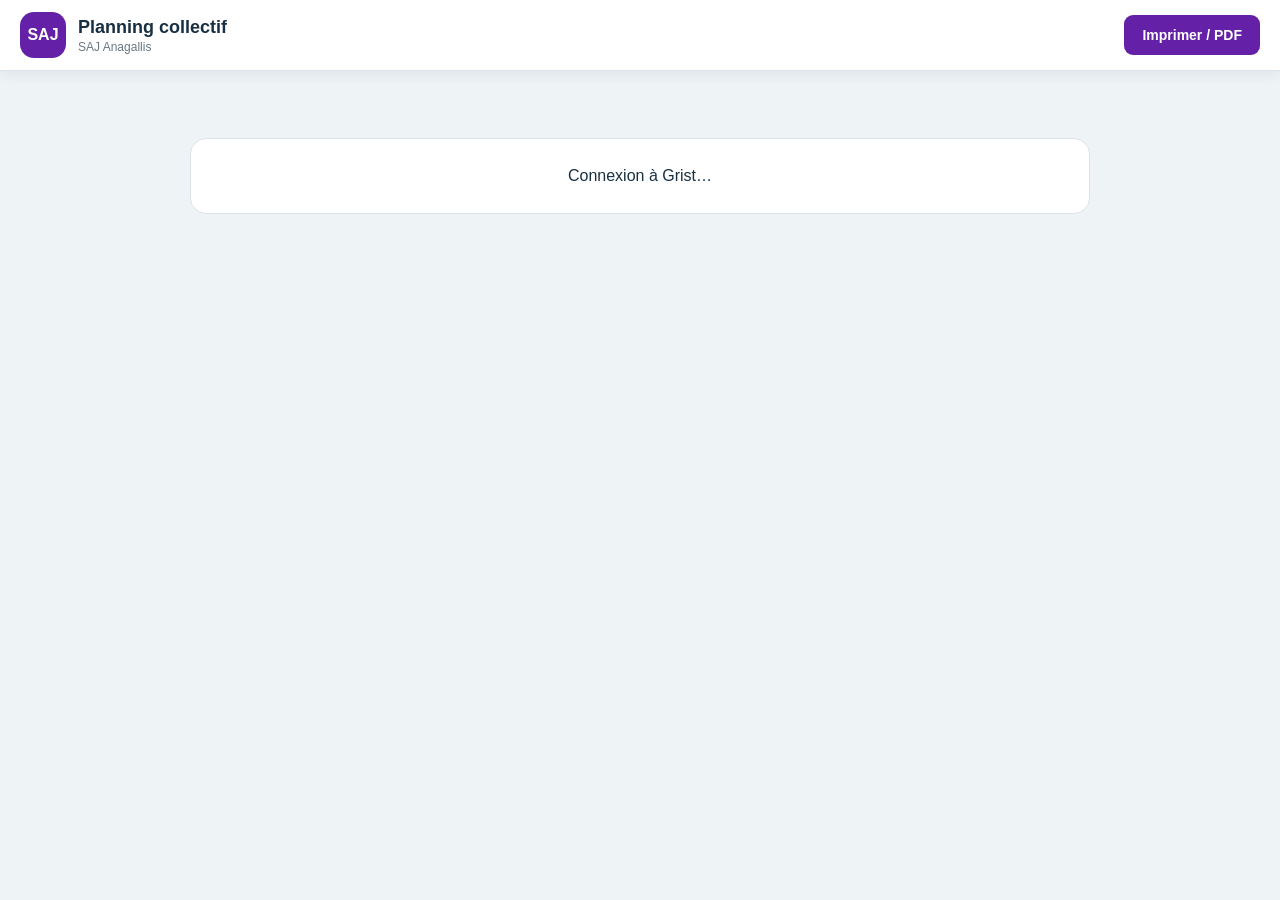
==== hebdo-collectif-affichage-2/index.html @ ee8764b7 "nettoyage vieux dossiers et duplic affichage" ====
<!doctype html>
<html lang="fr">

<head>

  <meta charset="utf-8">

  <meta
    name="viewport"
    content="width=device-width, initial-scale=1"
  >

  <title>
    Planning collectif - SAJ Anagallis
  </title>

  <link
    rel="stylesheet"
    href="style.css"
  >

  <script
    src="https://docs.getgrist.com/grist-plugin-api.js"
  ></script>

</head>


<body>


  <!-- =====================================================
       BARRE SUPÉRIEURE
       ===================================================== -->

  <header class="toolbar no-print">

    <div class="brand">

      <div class="brand-mark">
        SAJ
      </div>


      <div>

        <h1>
          Planning collectif
        </h1>

        <p>
          SAJ Anagallis
        </p>

      </div>

    </div>


    <button
      id="printBtn"
      type="button"
    >
      Imprimer / PDF
    </button>

  </header>



  <!-- =====================================================
       APPLICATION
       ===================================================== -->

  <main id="app">


    <section
      id="status"
      class="status"
    >

      Connexion à Grist…

    </section>



    <!-- ===================================================
         LES 5 PAGES SONT CRÉÉES ICI
         =================================================== -->

    <section
      id="pages"
      class="pages hidden"
    ></section>


  </main>



  <!-- =====================================================
       ERREURS
       ===================================================== -->

  <dialog id="errorDialog">

    <h3>
      Impossible de charger le planning
    </h3>

    <pre id="errorText"></pre>

    <button
      type="button"
      onclick="this.closest('dialog').close()"
    >
      Fermer
    </button>

  </dialog>



  <script src="script.js"></script>


</body>

</html>
---- hebdo-collectif-affichage-2/style.css ----
/* ==========================================================
   VARIABLES
   ========================================================== */

:root {

  --ink: #183042;

  --muted: #687883;

  --line: #dbe5ea;

  --paper: #ffffff;

  --background: #eef3f6;

  --purple: #6421a8;

  --purple-dark: #50178c;

  --purple-soft: #f2eafb;

}


/* ==========================================================
   RESET
   ========================================================== */

* {
  box-sizing: border-box;
}


html,
body {

  margin: 0;

  padding: 0;

  min-height: 100%;

  font-family:
    Inter,
    Segoe UI,
    Arial,
    sans-serif;

  color:
    var(--ink);

  background:
    var(--background);

}


.hidden {
  display: none !important;
}


/* ==========================================================
   BARRE SUPÉRIEURE
   ========================================================== */

.toolbar {

  position: sticky;

  top: 0;

  z-index: 100;

  display: flex;

  justify-content:
    space-between;

  align-items: center;

  gap: 20px;

  padding:
    12px
    20px;

  background: white;

  border-bottom:
    1px solid
    var(--line);

  box-shadow:
    0 3px 12px
    rgba(23,48,66,.08);

}


/* ==========================================================
   IDENTITÉ
   ========================================================== */

.brand {

  display: flex;

  align-items: center;

  gap: 12px;

}


.brand-mark {

  width: 46px;

  height: 46px;

  display: grid;

  place-items: center;

  border-radius: 14px;

  background:
    var(--purple);

  color: white;

  font-weight: 900;

}


.brand h1 {

  margin: 0;

  font-size: 18px;

}


.brand p {

  margin:
    2px
    0
    0;

  color:
    var(--muted);

  font-size: 12px;

}


/* ==========================================================
   BOUTON IMPRESSION
   ========================================================== */

#printBtn {

  min-height: 40px;

  padding:
    0
    18px;

  border: none;

  border-radius: 9px;

  background:
    var(--purple);

  color: white;

  font-size: 14px;

  font-weight: 800;

  cursor: pointer;

}


#printBtn:hover {

  background:
    var(--purple-dark);

}


/* ==========================================================
   APPLICATION
   ========================================================== */

#app {

  padding: 22px;

}


/* ==========================================================
   CHARGEMENT
   ========================================================== */

.status {

  max-width: 900px;

  margin:
    45px
    auto;

  padding: 28px;

  text-align: center;

  background: white;

  border:
    1px solid
    var(--line);

  border-radius: 16px;

}


.status.error {

  color: #a43434;

}


/* ==========================================================
   CONTENEUR DES JOURS
   ========================================================== */

.pages {

  display: flex;

  flex-direction: column;

  align-items: center;

  gap: 30px;

}


/* ==========================================================
   PAGE D'UN JOUR
   ========================================================== */

.day-page {

  width:
    min(
      100%,
      1080px
    );

  min-height: 1450px;

  display: flex;

  flex-direction: column;

  overflow: hidden;

  background:
    white;

  border-radius: 18px;

  box-shadow:
    0 8px 30px
    rgba(23,48,66,.12);

}


/* ==========================================================
   TITRE JOUR
   ========================================================== */

.day-title {

  min-height: 78px;

  flex:
    0
    0
    auto;

  display: flex;

  align-items: center;

  justify-content: center;

  padding:
    14px
    20px;

  background:
    var(--day-color);

  color: white;

  font-size: 34px;

  font-weight: 900;

  text-transform:
    uppercase;

  letter-spacing:
    .08em;

}


/* ==========================================================
   CONTENU JOUR
   ========================================================== */

.day-body {

  flex: 1;

  display: flex;

  flex-direction: column;

  min-height: 0;

  background:
    var(--day-background);

}


/* ==========================================================
   PÉRIODE
   ========================================================== */

.period {

  padding:
    24px
    30px;

}


/* ==========================================================
   MATIN
   ========================================================== */

.period-morning {

  flex:
    0
    0
    auto;

}


/* ==========================================================
   APRÈS-MIDI
   ========================================================== */

.period-afternoon {

  flex:
    1
    1
    auto;

}


/* ==========================================================
   TITRE PÉRIODE
   ========================================================== */

.period-title {

  margin-bottom: 16px;

  font-size: 21px;

  font-weight: 900;

  text-transform:
    uppercase;

  letter-spacing:
    .08em;

}


/* ==========================================================
   LISTE ACTIVITÉS
   ========================================================== */

.activities-list {

  display: grid;

  grid-template-columns:
    repeat(
      2,
      minmax(0, 1fr)
    );

  gap: 20px;

  align-items: start;

}


.activities-list .activity-card {

  grid-column:
    1 / -1;

}


.activities-list .activity-card--half {

  grid-column:
    span 1;

}


/* ==========================================================
   CARTE ACTIVITÉ
   ========================================================== */

.activity-card {

  position: relative;

  width: 100%;

  padding:
    20px;

  background:
    rgba(255,255,255,.95);

  border:
    3px solid
    var(--card-color);

  border-left:
    7px solid
    var(--card-color);

  border-radius: 12px;

  break-inside: avoid;

  page-break-inside: avoid;

}


/* ==========================================================
   EN-TÊTE ACTIVITÉ
   ========================================================== */

.activity-header {

  position: relative;

  min-height: 110px;

  padding-right: 135px;

}

/* ==========================================================
   PROFESSIONNELS + REMARQUES SOUS L’HORAIRE
   Optimisation V15 conservée sur la base CSS personnalisée
   ========================================================== */

.activity-header
.activity-meta,
.activity-header
.activity-remarks {

  margin-top: 6px;

  line-height: 1.25;

}


.activity-header
.activity-time
+
.activity-meta,
.activity-header
.activity-time
+
.activity-remarks {

  margin-top: 7px;

}



/* ==========================================================
   TITRE ACTIVITÉ
   ========================================================== */

.activity-title {

  margin:
    0
    0
    10px;

  font-size: 29px;

  line-height: 1.08;

  color:
    #252542;

  font-variant-caps: small-caps;

}


/* ==========================================================
   HORAIRE
   ========================================================== */

.activity-time {

  display:
    inline-flex;

  align-items: center;

  padding:
    6px
    12px;

  border-radius:
    999px;

  background:
    var(--purple-soft);

  color:
    var(--purple);

  font-size: 19px;

  font-weight: 900;

}


/* ==========================================================
   PICTOGRAMME ACTIVITÉ
   ========================================================== */

.activity-logo {

  position: absolute;

  top: 0;

  right: 0;

  width: 150px;

  height: 150px;

  object-fit: contain;

  object-position: center;

  border-radius: 10px;

  background: white;

}


/* ==========================================================
   ANIMATEURS
   ========================================================== */

.activity-meta {

  margin-top: 15px;

  font-size: 18px;

  font-variant-caps: small-caps;

  line-height: 1.4;

  color:
    #4e626e;

}


.activity-meta strong {

  color:
    var(--ink);

}


/* ==========================================================
   REMARQUES PLANNING
   ========================================================== */

.activity-remarks {

  margin-top: 15px;

  font-size: 18px;
  
  font-variant-caps: small-caps;

  line-height: 1.4;

  color:
    #4e626e;

}


/* ==========================================================
   TITRE PARTICIPANTS
   ========================================================== */

.participants-title {

  margin-top: 20px;

  margin-bottom: 14px;

  padding-top: 12px;

  border-top:
    2px solid
    #e3e8eb;

  color:
    #354c5b;

  font-size: 18px;

  font-weight: 700;

  text-transform:
    uppercase;

  letter-spacing:
    .05em;

}


/* ==========================================================
   GRILLE PARTICIPANTS DYNAMIQUE
   ========================================================== */

.participants-grid {

  width: 100%;

  display: grid;
  font-variant-caps: small-caps;

  /*
   * IMPORTANT
   *
   * AUCUN NOMBRE DE COLONNES FIXE.
   *
   * Le navigateur choisit automatiquement
   * le nombre de colonnes selon :
   *
   * - largeur disponible
   * - taille minimale d'une personne
   * - largeur de la page
   */

  grid-template-columns:
    repeat(
      auto-fill,
      125px
    );


  gap:
    18px
    12px;

  align-items: start;

  justify-content: start;

  justify-items: start;

}


/* ==========================================================
   PARTICIPANT
   ========================================================== */

.participant {

  width: 100%;

  min-width: 0;

  display: flex;

  flex-direction: column;

  align-items: flex-start;

  justify-content: flex-start;

  text-align: left;

}


/* ==========================================================
   PHOTO PARTICIPANT
   110 × 110 PX
   ========================================================== */

.participant-photo {

  width: 110px;

  height: 110px;

  min-width: 110px;

  min-height: 110px;

  max-width: 110px;

  max-height: 110px;

  display: grid;

  place-items: center;

  overflow: hidden;

  border-radius: 5px;

  background:
    #edf3f5;

  border:
    3px solid
    white;

  box-shadow:
    0 0 0 2px
    #b7c5cc;

  color:
    var(--purple);

  font-size: 24px;

  font-weight: 900;

}


/* ==========================================================
   IMAGE PARTICIPANT
   ========================================================== */

.participant-photo img {

  display: block;

  border-radius: 5px;

  width: 110px;

  height: 110px;

  min-width: 110px;

  min-height: 110px;

  max-width: 110px;

  max-height: 110px;

  object-fit: cover;

  object-position:
    center center;

}


/* ==========================================================
   NOM PARTICIPANT
   ========================================================== */

.participant-name {

  width: 100%;

  margin-top: 8px;

  padding:
    0
    3px;

  overflow: hidden;

  text-overflow:
    ellipsis;

  white-space:
    nowrap;

  color:
    var(--ink);

  font-size: 15px;

  font-weight: 600;

}


/* ==========================================================
   BANDEAU REPAS
   ========================================================== */

.meal-banner {

  flex:
    0
    0
    48px;

  width: 100%;

  display: flex;

  align-items: center;

  justify-content: center;

  background:
    var(--purple);

  color: white;

  font-size: 20px;

  font-weight: 900;

  font-variant-caps: small-caps;

  letter-spacing:
    .04em;

}


/* ==========================================================
   CASE VIDE
   ========================================================== */

.empty-slot {

  min-height: 90px;

  display: flex;

  align-items: center;

  justify-content: center;

  padding: 20px;

  border:
    1px dashed
    #bdcbd1;

  border-radius: 10px;

  background:
    rgba(255,255,255,.45);

  color:
    #899aa3;

  font-size: 15px;

  text-align: center;

}


/* ==========================================================
   PIED PAGE
   ========================================================== */

.page-footer {

  flex:
    0
    0
    auto;

  padding:
    10px
    20px;

  border-top:
    1px solid
    var(--line);

  background: white;

  color:
    #8b999f;

  text-align: center;

  font-size: 9px;

}


/* ==========================================================
   DIALOGUE
   ========================================================== */

dialog {

  border: 0;

  border-radius: 14px;

  max-width: 620px;

  box-shadow:
    0 20px 60px
    rgba(0,0,0,.20);

}


dialog pre {

  white-space:
    pre-wrap;

  background:
    #f5f7f8;

  padding: 12px;

  border-radius: 8px;

}


/* ==========================================================
   ÉCRAN MOYEN
   ========================================================== */

@media screen and (max-width: 900px) {

  .activity-title {
    font-size: 24px;
  }


  .activity-logo {

    width: 90px;

    height: 90px;

  }


  .activity-header {

    min-height: 90px;

    padding-right: 105px;

  }


  .activities-list {

    grid-template-columns:
      1fr;

  }


  .activities-list .activity-card,
  .activities-list .activity-card--half {

    grid-column:
      1;

  }


  .participants-grid {

    grid-template-columns:
      repeat(
        auto-fill,
        115px
      );

    justify-content:
      start;

    justify-items:
      start;

  }


  .participant-photo,
  .participant-photo img {

    width: 100px;

    height: 100px;

    min-width: 100px;

    min-height: 100px;

    max-width: 100px;

    max-height: 100px;

  }

}


/* ==========================================================
   ÉCRAN PETIT
   ========================================================== */

@media screen and (max-width: 600px) {

  #app {

    padding: 8px;

  }


  .period {

    padding:
      18px
      14px;

  }


  .participants-grid {

    grid-template-columns:
      repeat(
        auto-fill,
        105px
      );

    justify-content:
      start;

    justify-items:
      start;

  }


  .participant-photo,
  .participant-photo img {

    width: 95px;

    height: 95px;

    min-width: 95px;

    min-height: 95px;

    max-width: 95px;

    max-height: 95px;

  }

}


/* ==========================================================
   IMPRESSION
   UNE DEMI-JOURNÉE PAR PAGE A3
   ========================================================== */

@page {

  size:
    A3 portrait;

  margin: 5mm;

}

@media print {


  html,
  body {

    margin: 0;

    padding: 0;

    background: white;

    -webkit-print-color-adjust:
      exact !important;

    print-color-adjust:
      exact !important;

  }


  .no-print,
  .status {

    display:
      none !important;

  }


  #app {

    padding: 0;

  }


  .pages {

    display:
      block !important;

  }


  /*
   * Une demi-journée = une page A3.
   * La taille des éléments s'adapte au nombre d'activités
   * afin de conserver toute la demi-journée sur la feuille.
   */
  .day-page {

    display:
      contents;

    width: auto;

    min-height: 0;

    margin: 0;

    padding: 0;

    background: transparent;

    border-radius: 0;

    box-shadow: none;

    overflow: visible;

  }


  .day-title,
  .meal-banner,
  .page-footer {

    display:
      none !important;

  }


  .day-body {

    display:
      contents;

  }


  /* ========================================================
     PAGE A3 = UNE DEMI-JOURNÉE
     ======================================================== */

  .period {

    /*
     * Facteur réel de redimensionnement à l'impression.
     * Contrairement à transform: scale(), il modifie réellement
     * la taille des éléments et donc la pagination Firefox.
     */
    --print-fit-factor:
      1;

    /*
     * Taille standard d'impression.
     * Les variantes plus denses sont définies plus bas.
     */
    --print-photo:
      96px;

    --print-person-width:
      108px;

    --print-logo:
      96px;

    --print-header:
      96px;

    --print-title:
      24px;

    --print-time:
      16px;

    --print-meta:
      15px;

    --print-people-title:
      15px;

    --print-name:
      13px;

    --print-card-padding:
      14px;

    --print-card-gap:
      12px;

    --print-people-gap-x:
      10px;

    --print-people-gap-y:
      12px;


    box-sizing:
      border-box;

    width:
      100%;

    height:
      calc(420mm - 10mm);

    min-height:
      calc(420mm - 10mm);

    max-height:
      calc(420mm - 10mm);

    overflow:
      hidden;

    margin: 0;

    padding:
      18px
      22px;

    background:
      white;

    break-after:
      page;

    page-break-after:
      always;

    break-inside:
      avoid;

    page-break-inside:
      avoid;

  }


  /*
   * 5 activités ou plus :
   * réduction modérée pour garder de grandes photos.
   */
  .period:has(
    .activities-list
    >
    .activity-card:nth-child(5)
  ) {

    --print-photo:
      84px;

    --print-person-width:
      96px;

    --print-logo:
      126px;

    --print-header:
      84px;

    --print-title:
      21px;

    --print-time:
      14px;

    --print-meta:
      13px;

    --print-people-title:
      13px;

    --print-name:
      11.5px;

    --print-card-padding:
      11px;

    --print-card-gap:
      9px;

    --print-people-gap-x:
      8px;

    --print-people-gap-y:
      9px;

  }


  /*
   * 7 activités ou plus :
   * mode compact.
   */
  .period:has(
    .activities-list
    >
    .activity-card:nth-child(7)
  ) {

    --print-photo:
      64px;

    --print-person-width:
      75px;

    --print-logo:
      96px;

    --print-header:
      64px;

    --print-title:
      17.5px;

    --print-time:
      11.5px;

    --print-meta:
      10.5px;

    --print-people-title:
      10.5px;

    --print-name:
      9px;

    --print-card-padding:
      7px;

    --print-card-gap:
      5px;

    --print-people-gap-x:
      5px;

    --print-people-gap-y:
      5px;

  }


  /*
   * 9 activités ou plus :
   * mode très dense pour éviter qu'une demi-journée
   * déborde de la page A3.
   */
  .period:has(
    .activities-list
    >
    .activity-card:nth-child(9)
  ) {

    --print-photo:
      56px;

    --print-person-width:
      66px;

    --print-logo:
      84px;

    --print-header:
      56px;

    --print-title:
      16px;

    --print-time:
      10.5px;

    --print-meta:
      9.5px;

    --print-people-title:
      9.5px;

    --print-name:
      8.5px;

    --print-card-padding:
      6px;

    --print-card-gap:
      4px;

    --print-people-gap-x:
      4px;

    --print-people-gap-y:
      4px;

  }


  .period::before {

    content:
      attr(data-day);

    display:
      block;

    margin:
      -18px
      -22px
      12px;

    padding:
      12px
      16px;

    background:
      var(--day-color);

    color:
      white;

    text-align:
      center;

    text-transform:
      uppercase;

    letter-spacing:
      .08em;

    font-size:
      19px;

    font-weight:
      900;

  }


  .day-page:last-child
  .period:last-of-type {

    break-after:
      auto;

    page-break-after:
      auto;

  }


  .period-title {

    margin-bottom:
      calc(10px * var(--print-fit-factor));

    font-size:
      calc(18px * var(--print-fit-factor));

    line-height:
      1.05;

  }


  .activities-list {

    display:
      grid;

    grid-template-columns:
      repeat(
        2,
        minmax(0, 1fr)
      );

    gap:
      calc(var(--print-card-gap) * var(--print-fit-factor));

    align-items:
      start;

  }


  .activities-list
  .activity-card {

    grid-column:
      1 / -1;

  }


  .activities-list
  .activity-card--half {

    grid-column:
      span 1;

  }


  /* ========================================================
     TUILES D'ACTIVITÉ
     ======================================================== */

  .activity-card {

    padding:
      calc(var(--print-card-padding) * var(--print-fit-factor));

    border-left-width:
      calc(5px * var(--print-fit-factor));

    border-radius:
      calc(8px * var(--print-fit-factor));

    break-inside:
      avoid;

    page-break-inside:
      avoid;

  }


  .activity-header {

    min-height:
      calc(var(--print-header) * var(--print-fit-factor));

    padding-right:
      calc(
        (
          calc(var(--print-logo) * var(--print-fit-factor))
          +
          10px
        )
        *
        var(--print-fit-factor)
      );

  }


  .activity-title {

    margin-bottom:
      calc(5px * var(--print-fit-factor));

    font-size:
      calc(var(--print-title) * var(--print-fit-factor));

    line-height:
      1.05;

  }


  .activity-time {

    padding:
      calc(3px * var(--print-fit-factor))
      calc(7px * var(--print-fit-factor));

    font-size:
      calc(var(--print-time) * var(--print-fit-factor));

  }


  .activity-logo {

    width:
      calc(var(--print-logo) * var(--print-fit-factor));

    height:
      calc(var(--print-logo) * var(--print-fit-factor));

    border-radius:
      7px;

  }


  /*
   * Remarques et professionnels :
   * même style d'écriture.
   */
  .activity-remarks,
  .activity-meta {

    margin-top:
      calc(6px * var(--print-fit-factor));

    font-size:
      calc(var(--print-meta) * var(--print-fit-factor));

    line-height:
      1.2;

  }


  .activity-header
  .activity-meta,
  .activity-header
  .activity-remarks {

    margin-top:
      calc(3px * var(--print-fit-factor));

    line-height:
      1.15;

  }


  .participants-title {

    margin-top:
      calc(8px * var(--print-fit-factor));

    margin-bottom:
      calc(6px * var(--print-fit-factor));

    padding-top:
      calc(5px * var(--print-fit-factor));

    font-size:
      calc(var(--print-people-title) * var(--print-fit-factor));

    line-height:
      1.05;

    border-top-width:
      1px;

  }


  /* ========================================================
     PARTICIPANTS ALIGNÉS À GAUCHE
     ======================================================== */

  .participants-grid {

    grid-template-columns:
      repeat(
        auto-fill,
        calc(var(--print-person-width) * var(--print-fit-factor))
      );

    justify-content:
      start;

    justify-items:
      start;

    align-items:
      start;

    column-gap:
      calc(var(--print-people-gap-x) * var(--print-fit-factor));

    row-gap:
      calc(var(--print-people-gap-y) * var(--print-fit-factor));

  }


  .participant {

    width:
      calc(var(--print-person-width) * var(--print-fit-factor));

    align-items:
      flex-start;

    justify-content:
      flex-start;

    text-align:
      left;

  }


  .participant-photo,
  .participant-photo img {

    width:
      calc(var(--print-photo) * var(--print-fit-factor));

    height:
      calc(var(--print-photo) * var(--print-fit-factor));

    min-width:
      calc(var(--print-photo) * var(--print-fit-factor));

    min-height:
      calc(var(--print-photo) * var(--print-fit-factor));

    max-width:
      calc(var(--print-photo) * var(--print-fit-factor));

    max-height:
      calc(var(--print-photo) * var(--print-fit-factor));

    border-radius:
      5px;

  }


  .participant-photo {

    border-width:
      2px;

    box-shadow:
      0 0 0 1px
      #b7c5cc;

    font-size:
      calc(
        var(--print-photo)
        *
        var(--print-fit-factor)
        *
        .22
      );

  }


  .participant-name {

    margin-top:
      calc(4px * var(--print-fit-factor));

    padding:
      0
      calc(2px * var(--print-fit-factor));

    font-size:
      calc(var(--print-name) * var(--print-fit-factor));

    line-height:
      1.05;

  }


  .empty-slot {

    min-height:
      36px;

    padding:
      10px;

    font-size:
      11px;

  }

}
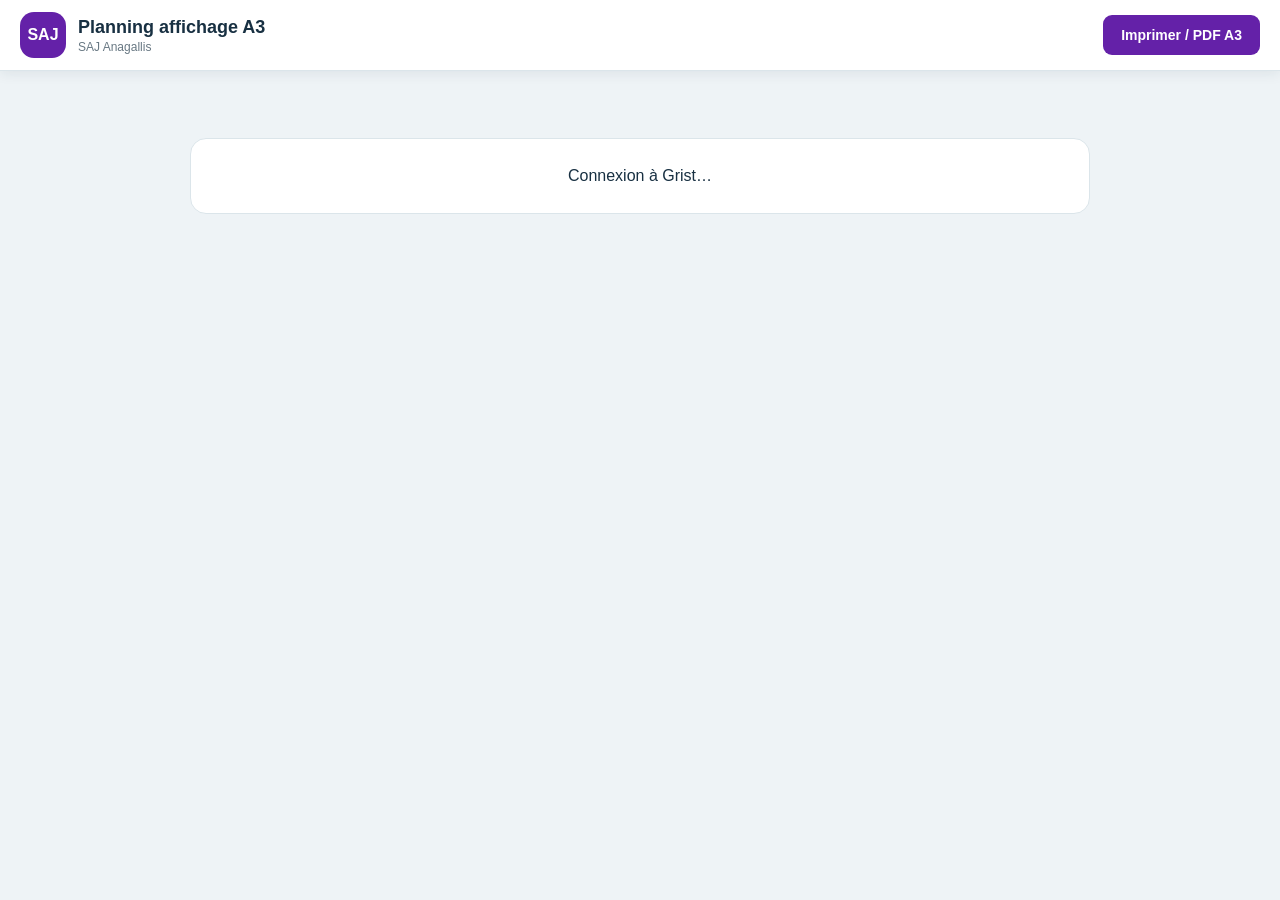
==== commit fb069ca8: "v01" ====
--- a/hebdo-collectif-affichage-2/index.html
+++ b/hebdo-collectif-affichage-2/index.html
@@ -11,7 +11,7 @@
   >
 
   <title>
-    Planning collectif - SAJ Anagallis
+    Planning affichage A3 - SAJ Anagallis
   </title>
 
   <link
@@ -45,7 +45,7 @@
       <div>
 
         <h1>
-          Planning collectif
+          Planning affichage A3
         </h1>
 
         <p>
@@ -61,7 +61,7 @@
       id="printBtn"
       type="button"
     >
-      Imprimer / PDF
+      Imprimer / PDF A3
     </button>
 
   </header>
--- a/hebdo-collectif-affichage-2/style.css
+++ b/hebdo-collectif-affichage-2/style.css
@@ -1,1883 +1,525 @@
 /* ==========================================================
-   VARIABLES
+   PLANNING AFFICHAGE — A3 IDENTIQUE ÉCRAN / PRINT / PDF
+   Gabarit fidèle au croquis fourni
    ========================================================== */
 
 :root {
-
   --ink: #183042;
-
   --muted: #687883;
-
   --line: #dbe5ea;
-
   --paper: #ffffff;
-
   --background: #eef3f6;
-
   --purple: #6421a8;
-
   --purple-dark: #50178c;
-
   --purple-soft: #f2eafb;
 
-}
-
-
-/* ==========================================================
-   RESET
-   ========================================================== */
-
-* {
-  box-sizing: border-box;
-}
-
+  /* Dimensions physiques imposées */
+  --a3-width: 297mm;
+  --a3-height: 420mm;
+  --page-padding: 8mm;
+  --pictogram-size: 60mm;       /* 6 cm x 6 cm */
+  --participant-photo: 20mm;    /* 2 cm x 2 cm */
+  --photo-gap-x: 3mm;
+  --photo-gap-y: 2.5mm;
+
+  /* 3 photos de 2 cm + 2 espaces de 3 mm = 66 mm */
+  --right-block-width: 66mm;
+}
+
+* { box-sizing: border-box; }
 
 html,
 body {
-
   margin: 0;
-
   padding: 0;
-
   min-height: 100%;
-
-  font-family:
-    Inter,
-    Segoe UI,
-    Arial,
-    sans-serif;
-
-  color:
-    var(--ink);
-
-  background:
-    var(--background);
-
-}
-
-
-.hidden {
-  display: none !important;
-}
-
+  font-family: Inter, "Segoe UI", Arial, sans-serif;
+  color: var(--ink);
+  background: var(--background);
+}
+
+.hidden { display: none !important; }
 
 /* ==========================================================
    BARRE SUPÉRIEURE
    ========================================================== */
 
 .toolbar {
-
   position: sticky;
-
   top: 0;
-
   z-index: 100;
-
   display: flex;
-
-  justify-content:
-    space-between;
-
+  justify-content: space-between;
   align-items: center;
-
   gap: 20px;
-
-  padding:
-    12px
-    20px;
-
+  padding: 12px 20px;
   background: white;
-
-  border-bottom:
-    1px solid
-    var(--line);
-
-  box-shadow:
-    0 3px 12px
-    rgba(23,48,66,.08);
-
-}
-
-
-/* ==========================================================
-   IDENTITÉ
-   ========================================================== */
-
-.brand {
-
+  border-bottom: 1px solid var(--line);
+  box-shadow: 0 3px 12px rgba(23, 48, 66, .08);
+}
+
+.brand { display: flex; align-items: center; gap: 12px; }
+
+.brand-mark {
+  width: 46px;
+  height: 46px;
+  display: grid;
+  place-items: center;
+  border-radius: 14px;
+  background: var(--purple);
+  color: white;
+  font-weight: 900;
+}
+
+.brand h1 { margin: 0; font-size: 18px; }
+.brand p { margin: 2px 0 0; color: var(--muted); font-size: 12px; }
+
+#printBtn {
+  min-height: 40px;
+  padding: 0 18px;
+  border: none;
+  border-radius: 9px;
+  background: var(--purple);
+  color: white;
+  font-size: 14px;
+  font-weight: 800;
+  cursor: pointer;
+}
+
+#printBtn:hover { background: var(--purple-dark); }
+
+/* ==========================================================
+   APPLICATION
+   ========================================================== */
+
+#app {
+  padding: 22px;
+  overflow-x: hidden;
+}
+
+.status {
+  max-width: 900px;
+  margin: 45px auto;
+  padding: 28px;
+  text-align: center;
+  background: white;
+  border: 1px solid var(--line);
+  border-radius: 16px;
+}
+
+.status.error { color: #a43434; }
+
+.pages {
+  width: 100%;
   display: flex;
-
+  flex-direction: column;
   align-items: center;
-
-  gap: 12px;
-
-}
-
-
-.brand-mark {
-
-  width: 46px;
-
-  height: 46px;
-
+  gap: 28px;
+}
+
+/* Le wrapper prend la taille de la feuille après zoom écran. */
+.a3-preview {
+  position: relative;
+  flex: 0 0 auto;
+  margin: 0 auto;
+}
+
+/* ==========================================================
+   PAGE A3 — UNE DEMI-JOURNÉE
+   ========================================================== */
+
+.period {
+  position: absolute;
+  inset: 0 auto auto 0;
+  width: var(--a3-width);
+  height: var(--a3-height);
+  min-width: var(--a3-width);
+  min-height: var(--a3-height);
+  max-width: var(--a3-width);
+  max-height: var(--a3-height);
+  transform-origin: top left;
+  overflow: hidden;
+  display: flex;
+  flex-direction: column;
+  padding: var(--page-padding);
+  background: var(--paper);
+  box-shadow: 0 8px 30px rgba(23, 48, 66, .14);
+}
+
+.period--overflow::after {
+  content: "Contenu trop important pour une seule page A3";
+  position: absolute;
+  right: 5mm;
+  bottom: 2mm;
+  padding: 1mm 2mm;
+  border-radius: 2mm;
+  background: #fff3cd;
+  color: #7a5b00;
+  font-size: 9pt;
+  font-weight: 700;
+}
+
+.period-page-header {
+  flex: 0 0 auto;
   display: grid;
-
+  grid-template-columns: 1fr auto;
+  align-items: center;
+  min-height: 16mm;
+  margin: calc(-1 * var(--page-padding)) calc(-1 * var(--page-padding)) 5mm;
+  padding: 3mm var(--page-padding);
+  background: var(--day-color);
+  color: white;
+}
+
+.period-day {
+  font-size: 22pt;
+  line-height: 1;
+  font-weight: 900;
+  text-transform: uppercase;
+  letter-spacing: .06em;
+}
+
+.period-title {
+  padding: 1.6mm 3.2mm;
+  border: .5mm solid rgba(255, 255, 255, .75);
+  border-radius: 999px;
+  font-size: 13pt;
+  line-height: 1;
+  font-weight: 900;
+  letter-spacing: .07em;
+}
+
+/* ==========================================================
+   GRILLE DES ACTIVITÉS
+   Deux colonnes égales : toute activité 1–9 ou ouverte
+   peut partager la ligne avec une autre activité.
+   ========================================================== */
+
+.activities-list {
+  flex: 1 1 auto;
+  min-height: 0;
+  display: grid;
+  grid-template-columns: repeat(2, minmax(0, 1fr));
+  grid-auto-flow: row;
+  align-content: start;
+  align-items: start;
+  gap: 5mm;
+}
+
+.activities-list .activity-card--half { grid-column: span 1; }
+.activities-list .activity-card--full { grid-column: 1 / -1; }
+
+/* ==========================================================
+   TUILE ACTIVITÉ
+   ========================================================== */
+
+.activity-card {
+  position: relative;
+  min-width: 0;
+  width: auto;
+  padding: 2.5mm;
+  background: rgba(255, 255, 255, .98);
+  border: .55mm solid var(--card-color);
+  border-left-width: 1.4mm;
+  border-radius: 2.5mm;
+  break-inside: avoid;
+  page-break-inside: avoid;
+}
+
+/*
+ * STRUCTURE EXACTE DU CROQUIS :
+ * [ pictogramme 6x6 cm ] [ zone droite ]
+ *                           [ texte ]
+ *                           [ photos ]
+ */
+.activity-layout {
+  display: grid;
+  grid-template-columns: var(--pictogram-size) minmax(0, 1fr);
+  column-gap: 4mm;
+  align-items: start;
+  min-width: 0;
+}
+
+.activity-pictogram {
+  width: var(--pictogram-size);
+  height: var(--pictogram-size);
+}
+
+.activity-logo {
+  display: block;
+  width: var(--pictogram-size);
+  height: var(--pictogram-size);
+  min-width: var(--pictogram-size);
+  min-height: var(--pictogram-size);
+  max-width: var(--pictogram-size);
+  max-height: var(--pictogram-size);
+  object-fit: contain;
+  object-position: center;
+  border-radius: 1.5mm;
+  background: white;
+}
+
+.activity-logo--empty {
+  border: .4mm dashed #c9d3d8;
+  background: #f7f9fa;
+}
+
+.activity-main {
+  min-width: 0;
+  width: 100%;
+}
+
+/* La zone texte a exactement la largeur de 3 photos. */
+.activity-header {
+  width: min(100%, var(--right-block-width));
+  min-height: 16mm;
+  padding: 0 0 1.8mm;
+  border-bottom: .35mm solid #dfe6ea;
+}
+
+.activity-title {
+  margin: 0 0 1.2mm;
+  color: #252542;
+  font-size: 13pt;
+  line-height: 1.05;
+  font-weight: 850;
+  font-variant-caps: small-caps;
+  overflow-wrap: break-word;
+}
+
+.activity-time {
+  display: inline-flex;
+  align-items: center;
+  margin-bottom: .8mm;
+  padding: .8mm 1.8mm;
+  border-radius: 999px;
+  background: var(--purple-soft);
+  color: var(--purple);
+  font-size: 9.5pt;
+  line-height: 1;
+  font-weight: 900;
+}
+
+.activity-meta,
+.activity-remarks {
+  margin-top: .8mm;
+  color: #4e626e;
+  font-size: 9pt;
+  line-height: 1.12;
+  overflow-wrap: break-word;
+}
+
+.activity-meta strong { color: var(--ink); }
+.activity-meta--empty { min-height: 3mm; }
+
+/* ==========================================================
+   PARTICIPANTS
+   Photos fixes de 2 cm x 2 cm.
+   ========================================================== */
+
+.participants-grid {
+  display: grid;
+  width: max-content;
+  max-width: 100%;
+  margin-top: 2mm;
+  grid-auto-rows: auto;
+  justify-content: start;
+  justify-items: start;
+  align-items: start;
+  column-gap: var(--photo-gap-x);
+  row-gap: var(--photo-gap-y);
+  font-variant-caps: small-caps;
+}
+
+/* 1 à 6 : 3 colonnes, 1 ou 2 rangées comme le dessin. */
+.activity-card--1-6 .participants-grid {
+  grid-template-columns: repeat(3, var(--participant-photo));
+}
+
+/* 7 à 9 : 3 colonnes, 3 rangées comme le dessin. */
+.activity-card--7-9 .participants-grid {
+  grid-template-columns: repeat(3, var(--participant-photo));
+}
+
+/*
+ * Plus de 9 : tuile pleine largeur.
+ * Le pictogramme reste à gauche.
+ * La zone texte reste limitée à la largeur de 3 photos.
+ * En dessous, les photos occupent 9 colonnes par rangée.
+ */
+.activity-card--10plus.activity-card--full .participants-grid {
+  grid-template-columns: repeat(9, var(--participant-photo));
+}
+
+/* Activité ouverte : toujours en demi-largeur, même si >9 inscrits. */
+.activity-card--10plus.activity-card--half .participants-grid {
+  grid-template-columns: repeat(3, var(--participant-photo));
+}
+
+.participant {
+  width: var(--participant-photo);
+  min-width: var(--participant-photo);
+  display: flex;
+  flex-direction: column;
+  align-items: flex-start;
+  justify-content: flex-start;
+  text-align: left;
+}
+
+.participant-photo,
+.participant-photo img {
+  width: var(--participant-photo);
+  height: var(--participant-photo);
+  min-width: var(--participant-photo);
+  min-height: var(--participant-photo);
+  max-width: var(--participant-photo);
+  max-height: var(--participant-photo);
+  border-radius: 1mm;
+}
+
+.participant-photo {
+  display: grid;
   place-items: center;
-
+  overflow: hidden;
+  background: #edf3f5;
+  border: .45mm solid white;
+  box-shadow: 0 0 0 .3mm #b7c5cc;
+  color: var(--purple);
+  font-size: 9.5pt;
+  font-weight: 900;
+}
+
+.participant-photo img {
+  display: block;
+  object-fit: cover;
+  object-position: center center;
+}
+
+.participant-name {
+  width: var(--participant-photo);
+  height: 3.6mm;
+  margin-top: .7mm;
+  overflow: hidden;
+  text-overflow: ellipsis;
+  white-space: nowrap;
+  color: var(--ink);
+  font-size: 7.2pt;
+  line-height: 1.05;
+  font-weight: 650;
+}
+
+.participants-grid--empty { display: block; width: 100%; }
+
+.empty-slot {
+  min-height: 12mm;
+  display: flex;
+  align-items: center;
+  justify-content: center;
+  padding: 2mm;
+  border: .35mm dashed #bdcbd1;
+  border-radius: 2mm;
+  background: rgba(255, 255, 255, .45);
+  color: #899aa3;
+  font-size: 9pt;
+  text-align: center;
+}
+
+.empty-period {
+  grid-column: 1 / -1;
+  min-height: 35mm;
+  display: flex;
+  align-items: center;
+  justify-content: center;
+  border: .5mm dashed #bdcbd1;
+  border-radius: 3mm;
+  background: var(--day-background);
+  color: #6f818b;
+  font-size: 14pt;
+  font-weight: 700;
+}
+
+.period-footer {
+  flex: 0 0 auto;
+  margin-top: auto;
+  padding-top: 3mm;
+  color: #8b999f;
+  text-align: center;
+  font-size: 7.5pt;
+}
+
+/* ==========================================================
+   DIALOGUE
+   ========================================================== */
+
+dialog {
+  border: 0;
   border-radius: 14px;
-
-  background:
-    var(--purple);
-
-  color: white;
-
-  font-weight: 900;
-
-}
-
-
-.brand h1 {
-
+  max-width: 620px;
+  box-shadow: 0 20px 60px rgba(0, 0, 0, .20);
+}
+
+dialog pre {
+  white-space: pre-wrap;
+  background: #f5f7f8;
+  padding: 12px;
+  border-radius: 8px;
+}
+
+/* ==========================================================
+   IMPRESSION / PDF = MÊME A3 QUE L'ÉCRAN
+   ========================================================== */
+
+@page {
+  size: A3 portrait;
   margin: 0;
-
-  font-size: 18px;
-
-}
-
-
-.brand p {
-
-  margin:
-    2px
-    0
-    0;
-
-  color:
-    var(--muted);
-
-  font-size: 12px;
-
-}
-
-
-/* ==========================================================
-   BOUTON IMPRESSION
-   ========================================================== */
-
-#printBtn {
-
-  min-height: 40px;
-
-  padding:
-    0
-    18px;
-
-  border: none;
-
-  border-radius: 9px;
-
-  background:
-    var(--purple);
-
-  color: white;
-
-  font-size: 14px;
-
-  font-weight: 800;
-
-  cursor: pointer;
-
-}
-
-
-#printBtn:hover {
-
-  background:
-    var(--purple-dark);
-
-}
-
-
-/* ==========================================================
-   APPLICATION
-   ========================================================== */
-
-#app {
-
-  padding: 22px;
-
-}
-
-
-/* ==========================================================
-   CHARGEMENT
-   ========================================================== */
-
-.status {
-
-  max-width: 900px;
-
-  margin:
-    45px
-    auto;
-
-  padding: 28px;
-
-  text-align: center;
-
-  background: white;
-
-  border:
-    1px solid
-    var(--line);
-
-  border-radius: 16px;
-
-}
-
-
-.status.error {
-
-  color: #a43434;
-
-}
-
-
-/* ==========================================================
-   CONTENEUR DES JOURS
-   ========================================================== */
-
-.pages {
-
-  display: flex;
-
-  flex-direction: column;
-
-  align-items: center;
-
-  gap: 30px;
-
-}
-
-
-/* ==========================================================
-   PAGE D'UN JOUR
-   ========================================================== */
-
-.day-page {
-
-  width:
-    min(
-      100%,
-      1080px
-    );
-
-  min-height: 1450px;
-
-  display: flex;
-
-  flex-direction: column;
-
-  overflow: hidden;
-
-  background:
-    white;
-
-  border-radius: 18px;
-
-  box-shadow:
-    0 8px 30px
-    rgba(23,48,66,.12);
-
-}
-
-
-/* ==========================================================
-   TITRE JOUR
-   ========================================================== */
-
-.day-title {
-
-  min-height: 78px;
-
-  flex:
-    0
-    0
-    auto;
-
-  display: flex;
-
-  align-items: center;
-
-  justify-content: center;
-
-  padding:
-    14px
-    20px;
-
-  background:
-    var(--day-color);
-
-  color: white;
-
-  font-size: 34px;
-
-  font-weight: 900;
-
-  text-transform:
-    uppercase;
-
-  letter-spacing:
-    .08em;
-
-}
-
-
-/* ==========================================================
-   CONTENU JOUR
-   ========================================================== */
-
-.day-body {
-
-  flex: 1;
-
-  display: flex;
-
-  flex-direction: column;
-
-  min-height: 0;
-
-  background:
-    var(--day-background);
-
-}
-
-
-/* ==========================================================
-   PÉRIODE
-   ========================================================== */
-
-.period {
-
-  padding:
-    24px
-    30px;
-
-}
-
-
-/* ==========================================================
-   MATIN
-   ========================================================== */
-
-.period-morning {
-
-  flex:
-    0
-    0
-    auto;
-
-}
-
-
-/* ==========================================================
-   APRÈS-MIDI
-   ========================================================== */
-
-.period-afternoon {
-
-  flex:
-    1
-    1
-    auto;
-
-}
-
-
-/* ==========================================================
-   TITRE PÉRIODE
-   ========================================================== */
-
-.period-title {
-
-  margin-bottom: 16px;
-
-  font-size: 21px;
-
-  font-weight: 900;
-
-  text-transform:
-    uppercase;
-
-  letter-spacing:
-    .08em;
-
-}
-
-
-/* ==========================================================
-   LISTE ACTIVITÉS
-   ========================================================== */
-
-.activities-list {
-
-  display: grid;
-
-  grid-template-columns:
-    repeat(
-      2,
-      minmax(0, 1fr)
-    );
-
-  gap: 20px;
-
-  align-items: start;
-
-}
-
-
-.activities-list .activity-card {
-
-  grid-column:
-    1 / -1;
-
-}
-
-
-.activities-list .activity-card--half {
-
-  grid-column:
-    span 1;
-
-}
-
-
-/* ==========================================================
-   CARTE ACTIVITÉ
-   ========================================================== */
-
-.activity-card {
-
-  position: relative;
-
-  width: 100%;
-
-  padding:
-    20px;
-
-  background:
-    rgba(255,255,255,.95);
-
-  border:
-    3px solid
-    var(--card-color);
-
-  border-left:
-    7px solid
-    var(--card-color);
-
-  border-radius: 12px;
-
-  break-inside: avoid;
-
-  page-break-inside: avoid;
-
-}
-
-
-/* ==========================================================
-   EN-TÊTE ACTIVITÉ
-   ========================================================== */
-
-.activity-header {
-
-  position: relative;
-
-  min-height: 110px;
-
-  padding-right: 135px;
-
-}
-
-/* ==========================================================
-   PROFESSIONNELS + REMARQUES SOUS L’HORAIRE
-   Optimisation V15 conservée sur la base CSS personnalisée
-   ========================================================== */
-
-.activity-header
-.activity-meta,
-.activity-header
-.activity-remarks {
-
-  margin-top: 6px;
-
-  line-height: 1.25;
-
-}
-
-
-.activity-header
-.activity-time
-+
-.activity-meta,
-.activity-header
-.activity-time
-+
-.activity-remarks {
-
-  margin-top: 7px;
-
-}
-
-
-
-/* ==========================================================
-   TITRE ACTIVITÉ
-   ========================================================== */
-
-.activity-title {
-
-  margin:
-    0
-    0
-    10px;
-
-  font-size: 29px;
-
-  line-height: 1.08;
-
-  color:
-    #252542;
-
-  font-variant-caps: small-caps;
-
-}
-
-
-/* ==========================================================
-   HORAIRE
-   ========================================================== */
-
-.activity-time {
-
-  display:
-    inline-flex;
-
-  align-items: center;
-
-  padding:
-    6px
-    12px;
-
-  border-radius:
-    999px;
-
-  background:
-    var(--purple-soft);
-
-  color:
-    var(--purple);
-
-  font-size: 19px;
-
-  font-weight: 900;
-
-}
-
-
-/* ==========================================================
-   PICTOGRAMME ACTIVITÉ
-   ========================================================== */
-
-.activity-logo {
-
-  position: absolute;
-
-  top: 0;
-
-  right: 0;
-
-  width: 150px;
-
-  height: 150px;
-
-  object-fit: contain;
-
-  object-position: center;
-
-  border-radius: 10px;
-
-  background: white;
-
-}
-
-
-/* ==========================================================
-   ANIMATEURS
-   ========================================================== */
-
-.activity-meta {
-
-  margin-top: 15px;
-
-  font-size: 18px;
-
-  font-variant-caps: small-caps;
-
-  line-height: 1.4;
-
-  color:
-    #4e626e;
-
-}
-
-
-.activity-meta strong {
-
-  color:
-    var(--ink);
-
-}
-
-
-/* ==========================================================
-   REMARQUES PLANNING
-   ========================================================== */
-
-.activity-remarks {
-
-  margin-top: 15px;
-
-  font-size: 18px;
-  
-  font-variant-caps: small-caps;
-
-  line-height: 1.4;
-
-  color:
-    #4e626e;
-
-}
-
-
-/* ==========================================================
-   TITRE PARTICIPANTS
-   ========================================================== */
-
-.participants-title {
-
-  margin-top: 20px;
-
-  margin-bottom: 14px;
-
-  padding-top: 12px;
-
-  border-top:
-    2px solid
-    #e3e8eb;
-
-  color:
-    #354c5b;
-
-  font-size: 18px;
-
-  font-weight: 700;
-
-  text-transform:
-    uppercase;
-
-  letter-spacing:
-    .05em;
-
-}
-
-
-/* ==========================================================
-   GRILLE PARTICIPANTS DYNAMIQUE
-   ========================================================== */
-
-.participants-grid {
-
-  width: 100%;
-
-  display: grid;
-  font-variant-caps: small-caps;
-
-  /*
-   * IMPORTANT
-   *
-   * AUCUN NOMBRE DE COLONNES FIXE.
-   *
-   * Le navigateur choisit automatiquement
-   * le nombre de colonnes selon :
-   *
-   * - largeur disponible
-   * - taille minimale d'une personne
-   * - largeur de la page
-   */
-
-  grid-template-columns:
-    repeat(
-      auto-fill,
-      125px
-    );
-
-
-  gap:
-    18px
-    12px;
-
-  align-items: start;
-
-  justify-content: start;
-
-  justify-items: start;
-
-}
-
-
-/* ==========================================================
-   PARTICIPANT
-   ========================================================== */
-
-.participant {
-
-  width: 100%;
-
-  min-width: 0;
-
-  display: flex;
-
-  flex-direction: column;
-
-  align-items: flex-start;
-
-  justify-content: flex-start;
-
-  text-align: left;
-
-}
-
-
-/* ==========================================================
-   PHOTO PARTICIPANT
-   110 × 110 PX
-   ========================================================== */
-
-.participant-photo {
-
-  width: 110px;
-
-  height: 110px;
-
-  min-width: 110px;
-
-  min-height: 110px;
-
-  max-width: 110px;
-
-  max-height: 110px;
-
-  display: grid;
-
-  place-items: center;
-
-  overflow: hidden;
-
-  border-radius: 5px;
-
-  background:
-    #edf3f5;
-
-  border:
-    3px solid
-    white;
-
-  box-shadow:
-    0 0 0 2px
-    #b7c5cc;
-
-  color:
-    var(--purple);
-
-  font-size: 24px;
-
-  font-weight: 900;
-
-}
-
-
-/* ==========================================================
-   IMAGE PARTICIPANT
-   ========================================================== */
-
-.participant-photo img {
-
-  display: block;
-
-  border-radius: 5px;
-
-  width: 110px;
-
-  height: 110px;
-
-  min-width: 110px;
-
-  min-height: 110px;
-
-  max-width: 110px;
-
-  max-height: 110px;
-
-  object-fit: cover;
-
-  object-position:
-    center center;
-
-}
-
-
-/* ==========================================================
-   NOM PARTICIPANT
-   ========================================================== */
-
-.participant-name {
-
-  width: 100%;
-
-  margin-top: 8px;
-
-  padding:
-    0
-    3px;
-
-  overflow: hidden;
-
-  text-overflow:
-    ellipsis;
-
-  white-space:
-    nowrap;
-
-  color:
-    var(--ink);
-
-  font-size: 15px;
-
-  font-weight: 600;
-
-}
-
-
-/* ==========================================================
-   BANDEAU REPAS
-   ========================================================== */
-
-.meal-banner {
-
-  flex:
-    0
-    0
-    48px;
-
-  width: 100%;
-
-  display: flex;
-
-  align-items: center;
-
-  justify-content: center;
-
-  background:
-    var(--purple);
-
-  color: white;
-
-  font-size: 20px;
-
-  font-weight: 900;
-
-  font-variant-caps: small-caps;
-
-  letter-spacing:
-    .04em;
-
-}
-
-
-/* ==========================================================
-   CASE VIDE
-   ========================================================== */
-
-.empty-slot {
-
-  min-height: 90px;
-
-  display: flex;
-
-  align-items: center;
-
-  justify-content: center;
-
-  padding: 20px;
-
-  border:
-    1px dashed
-    #bdcbd1;
-
-  border-radius: 10px;
-
-  background:
-    rgba(255,255,255,.45);
-
-  color:
-    #899aa3;
-
-  font-size: 15px;
-
-  text-align: center;
-
-}
-
-
-/* ==========================================================
-   PIED PAGE
-   ========================================================== */
-
-.page-footer {
-
-  flex:
-    0
-    0
-    auto;
-
-  padding:
-    10px
-    20px;
-
-  border-top:
-    1px solid
-    var(--line);
-
-  background: white;
-
-  color:
-    #8b999f;
-
-  text-align: center;
-
-  font-size: 9px;
-
-}
-
-
-/* ==========================================================
-   DIALOGUE
-   ========================================================== */
-
-dialog {
-
-  border: 0;
-
-  border-radius: 14px;
-
-  max-width: 620px;
-
-  box-shadow:
-    0 20px 60px
-    rgba(0,0,0,.20);
-
-}
-
-
-dialog pre {
-
-  white-space:
-    pre-wrap;
-
-  background:
-    #f5f7f8;
-
-  padding: 12px;
-
-  border-radius: 8px;
-
-}
-
-
-/* ==========================================================
-   ÉCRAN MOYEN
-   ========================================================== */
-
-@media screen and (max-width: 900px) {
-
-  .activity-title {
-    font-size: 24px;
-  }
-
-
-  .activity-logo {
-
-    width: 90px;
-
-    height: 90px;
-
-  }
-
-
-  .activity-header {
-
-    min-height: 90px;
-
-    padding-right: 105px;
-
-  }
-
-
-  .activities-list {
-
-    grid-template-columns:
-      1fr;
-
-  }
-
-
-  .activities-list .activity-card,
-  .activities-list .activity-card--half {
-
-    grid-column:
-      1;
-
-  }
-
-
-  .participants-grid {
-
-    grid-template-columns:
-      repeat(
-        auto-fill,
-        115px
-      );
-
-    justify-content:
-      start;
-
-    justify-items:
-      start;
-
-  }
-
-
-  .participant-photo,
-  .participant-photo img {
-
-    width: 100px;
-
-    height: 100px;
-
-    min-width: 100px;
-
-    min-height: 100px;
-
-    max-width: 100px;
-
-    max-height: 100px;
-
-  }
-
-}
-
-
-/* ==========================================================
-   ÉCRAN PETIT
-   ========================================================== */
-
-@media screen and (max-width: 600px) {
-
-  #app {
-
-    padding: 8px;
-
-  }
-
-
-  .period {
-
-    padding:
-      18px
-      14px;
-
-  }
-
-
-  .participants-grid {
-
-    grid-template-columns:
-      repeat(
-        auto-fill,
-        105px
-      );
-
-    justify-content:
-      start;
-
-    justify-items:
-      start;
-
-  }
-
-
-  .participant-photo,
-  .participant-photo img {
-
-    width: 95px;
-
-    height: 95px;
-
-    min-width: 95px;
-
-    min-height: 95px;
-
-    max-width: 95px;
-
-    max-height: 95px;
-
-  }
-
-}
-
-
-/* ==========================================================
-   IMPRESSION
-   UNE DEMI-JOURNÉE PAR PAGE A3
-   ========================================================== */
-
-@page {
-
-  size:
-    A3 portrait;
-
-  margin: 5mm;
-
 }
 
 @media print {
-
-
   html,
   body {
-
     margin: 0;
-
     padding: 0;
-
     background: white;
-
-    -webkit-print-color-adjust:
-      exact !important;
-
-    print-color-adjust:
-      exact !important;
-
+    -webkit-print-color-adjust: exact !important;
+    print-color-adjust: exact !important;
   }
 
-
   .no-print,
-  .status {
-
-    display:
-      none !important;
-
+  .status { display: none !important; }
+
+  #app { padding: 0; overflow: visible; }
+
+  .pages {
+    display: block !important;
+    width: auto;
   }
 
-
-  #app {
-
-    padding: 0;
-
+  .a3-preview {
+    position: relative !important;
+    width: var(--a3-width) !important;
+    height: var(--a3-height) !important;
+    margin: 0 !important;
+    break-after: page;
+    page-break-after: always;
   }
 
-
-  .pages {
-
-    display:
-      block !important;
-
+  .a3-preview:last-child {
+    break-after: auto;
+    page-break-after: auto;
   }
 
-
-  /*
-   * Une demi-journée = une page A3.
-   * La taille des éléments s'adapte au nombre d'activités
-   * afin de conserver toute la demi-journée sur la feuille.
-   */
-  .day-page {
-
-    display:
-      contents;
-
-    width: auto;
-
-    min-height: 0;
-
-    margin: 0;
-
-    padding: 0;
-
-    background: transparent;
-
-    border-radius: 0;
-
-    box-shadow: none;
-
-    overflow: visible;
-
+  .period {
+    position: absolute !important;
+    inset: 0 auto auto 0 !important;
+    width: var(--a3-width) !important;
+    height: var(--a3-height) !important;
+    min-width: var(--a3-width) !important;
+    min-height: var(--a3-height) !important;
+    max-width: var(--a3-width) !important;
+    max-height: var(--a3-height) !important;
+    transform: none !important;
+    box-shadow: none !important;
   }
 
-
-  .day-title,
-  .meal-banner,
-  .page-footer {
-
-    display:
-      none !important;
-
-  }
-
-
-  .day-body {
-
-    display:
-      contents;
-
-  }
-
-
-  /* ========================================================
-     PAGE A3 = UNE DEMI-JOURNÉE
-     ======================================================== */
-
-  .period {
-
-    /*
-     * Facteur réel de redimensionnement à l'impression.
-     * Contrairement à transform: scale(), il modifie réellement
-     * la taille des éléments et donc la pagination Firefox.
-     */
-    --print-fit-factor:
-      1;
-
-    /*
-     * Taille standard d'impression.
-     * Les variantes plus denses sont définies plus bas.
-     */
-    --print-photo:
-      96px;
-
-    --print-person-width:
-      108px;
-
-    --print-logo:
-      96px;
-
-    --print-header:
-      96px;
-
-    --print-title:
-      24px;
-
-    --print-time:
-      16px;
-
-    --print-meta:
-      15px;
-
-    --print-people-title:
-      15px;
-
-    --print-name:
-      13px;
-
-    --print-card-padding:
-      14px;
-
-    --print-card-gap:
-      12px;
-
-    --print-people-gap-x:
-      10px;
-
-    --print-people-gap-y:
-      12px;
-
-
-    box-sizing:
-      border-box;
-
-    width:
-      100%;
-
-    height:
-      calc(420mm - 10mm);
-
-    min-height:
-      calc(420mm - 10mm);
-
-    max-height:
-      calc(420mm - 10mm);
-
-    overflow:
-      hidden;
-
-    margin: 0;
-
-    padding:
-      18px
-      22px;
-
-    background:
-      white;
-
-    break-after:
-      page;
-
-    page-break-after:
-      always;
-
-    break-inside:
-      avoid;
-
-    page-break-inside:
-      avoid;
-
-  }
-
-
-  /*
-   * 5 activités ou plus :
-   * réduction modérée pour garder de grandes photos.
-   */
-  .period:has(
-    .activities-list
-    >
-    .activity-card:nth-child(5)
-  ) {
-
-    --print-photo:
-      84px;
-
-    --print-person-width:
-      96px;
-
-    --print-logo:
-      126px;
-
-    --print-header:
-      84px;
-
-    --print-title:
-      21px;
-
-    --print-time:
-      14px;
-
-    --print-meta:
-      13px;
-
-    --print-people-title:
-      13px;
-
-    --print-name:
-      11.5px;
-
-    --print-card-padding:
-      11px;
-
-    --print-card-gap:
-      9px;
-
-    --print-people-gap-x:
-      8px;
-
-    --print-people-gap-y:
-      9px;
-
-  }
-
-
-  /*
-   * 7 activités ou plus :
-   * mode compact.
-   */
-  .period:has(
-    .activities-list
-    >
-    .activity-card:nth-child(7)
-  ) {
-
-    --print-photo:
-      64px;
-
-    --print-person-width:
-      75px;
-
-    --print-logo:
-      96px;
-
-    --print-header:
-      64px;
-
-    --print-title:
-      17.5px;
-
-    --print-time:
-      11.5px;
-
-    --print-meta:
-      10.5px;
-
-    --print-people-title:
-      10.5px;
-
-    --print-name:
-      9px;
-
-    --print-card-padding:
-      7px;
-
-    --print-card-gap:
-      5px;
-
-    --print-people-gap-x:
-      5px;
-
-    --print-people-gap-y:
-      5px;
-
-  }
-
-
-  /*
-   * 9 activités ou plus :
-   * mode très dense pour éviter qu'une demi-journée
-   * déborde de la page A3.
-   */
-  .period:has(
-    .activities-list
-    >
-    .activity-card:nth-child(9)
-  ) {
-
-    --print-photo:
-      56px;
-
-    --print-person-width:
-      66px;
-
-    --print-logo:
-      84px;
-
-    --print-header:
-      56px;
-
-    --print-title:
-      16px;
-
-    --print-time:
-      10.5px;
-
-    --print-meta:
-      9.5px;
-
-    --print-people-title:
-      9.5px;
-
-    --print-name:
-      8.5px;
-
-    --print-card-padding:
-      6px;
-
-    --print-card-gap:
-      4px;
-
-    --print-people-gap-x:
-      4px;
-
-    --print-people-gap-y:
-      4px;
-
-  }
-
-
-  .period::before {
-
-    content:
-      attr(data-day);
-
-    display:
-      block;
-
-    margin:
-      -18px
-      -22px
-      12px;
-
-    padding:
-      12px
-      16px;
-
-    background:
-      var(--day-color);
-
-    color:
-      white;
-
-    text-align:
-      center;
-
-    text-transform:
-      uppercase;
-
-    letter-spacing:
-      .08em;
-
-    font-size:
-      19px;
-
-    font-weight:
-      900;
-
-  }
-
-
-  .day-page:last-child
-  .period:last-of-type {
-
-    break-after:
-      auto;
-
-    page-break-after:
-      auto;
-
-  }
-
-
-  .period-title {
-
-    margin-bottom:
-      calc(10px * var(--print-fit-factor));
-
-    font-size:
-      calc(18px * var(--print-fit-factor));
-
-    line-height:
-      1.05;
-
-  }
-
-
-  .activities-list {
-
-    display:
-      grid;
-
-    grid-template-columns:
-      repeat(
-        2,
-        minmax(0, 1fr)
-      );
-
-    gap:
-      calc(var(--print-card-gap) * var(--print-fit-factor));
-
-    align-items:
-      start;
-
-  }
-
-
-  .activities-list
-  .activity-card {
-
-    grid-column:
-      1 / -1;
-
-  }
-
-
-  .activities-list
-  .activity-card--half {
-
-    grid-column:
-      span 1;
-
-  }
-
-
-  /* ========================================================
-     TUILES D'ACTIVITÉ
-     ======================================================== */
-
-  .activity-card {
-
-    padding:
-      calc(var(--print-card-padding) * var(--print-fit-factor));
-
-    border-left-width:
-      calc(5px * var(--print-fit-factor));
-
-    border-radius:
-      calc(8px * var(--print-fit-factor));
-
-    break-inside:
-      avoid;
-
-    page-break-inside:
-      avoid;
-
-  }
-
-
-  .activity-header {
-
-    min-height:
-      calc(var(--print-header) * var(--print-fit-factor));
-
-    padding-right:
-      calc(
-        (
-          calc(var(--print-logo) * var(--print-fit-factor))
-          +
-          10px
-        )
-        *
-        var(--print-fit-factor)
-      );
-
-  }
-
-
-  .activity-title {
-
-    margin-bottom:
-      calc(5px * var(--print-fit-factor));
-
-    font-size:
-      calc(var(--print-title) * var(--print-fit-factor));
-
-    line-height:
-      1.05;
-
-  }
-
-
-  .activity-time {
-
-    padding:
-      calc(3px * var(--print-fit-factor))
-      calc(7px * var(--print-fit-factor));
-
-    font-size:
-      calc(var(--print-time) * var(--print-fit-factor));
-
-  }
-
-
-  .activity-logo {
-
-    width:
-      calc(var(--print-logo) * var(--print-fit-factor));
-
-    height:
-      calc(var(--print-logo) * var(--print-fit-factor));
-
-    border-radius:
-      7px;
-
-  }
-
-
-  /*
-   * Remarques et professionnels :
-   * même style d'écriture.
-   */
-  .activity-remarks,
-  .activity-meta {
-
-    margin-top:
-      calc(6px * var(--print-fit-factor));
-
-    font-size:
-      calc(var(--print-meta) * var(--print-fit-factor));
-
-    line-height:
-      1.2;
-
-  }
-
-
-  .activity-header
-  .activity-meta,
-  .activity-header
-  .activity-remarks {
-
-    margin-top:
-      calc(3px * var(--print-fit-factor));
-
-    line-height:
-      1.15;
-
-  }
-
-
-  .participants-title {
-
-    margin-top:
-      calc(8px * var(--print-fit-factor));
-
-    margin-bottom:
-      calc(6px * var(--print-fit-factor));
-
-    padding-top:
-      calc(5px * var(--print-fit-factor));
-
-    font-size:
-      calc(var(--print-people-title) * var(--print-fit-factor));
-
-    line-height:
-      1.05;
-
-    border-top-width:
-      1px;
-
-  }
-
-
-  /* ========================================================
-     PARTICIPANTS ALIGNÉS À GAUCHE
-     ======================================================== */
-
-  .participants-grid {
-
-    grid-template-columns:
-      repeat(
-        auto-fill,
-        calc(var(--print-person-width) * var(--print-fit-factor))
-      );
-
-    justify-content:
-      start;
-
-    justify-items:
-      start;
-
-    align-items:
-      start;
-
-    column-gap:
-      calc(var(--print-people-gap-x) * var(--print-fit-factor));
-
-    row-gap:
-      calc(var(--print-people-gap-y) * var(--print-fit-factor));
-
-  }
-
-
-  .participant {
-
-    width:
-      calc(var(--print-person-width) * var(--print-fit-factor));
-
-    align-items:
-      flex-start;
-
-    justify-content:
-      flex-start;
-
-    text-align:
-      left;
-
-  }
-
-
-  .participant-photo,
-  .participant-photo img {
-
-    width:
-      calc(var(--print-photo) * var(--print-fit-factor));
-
-    height:
-      calc(var(--print-photo) * var(--print-fit-factor));
-
-    min-width:
-      calc(var(--print-photo) * var(--print-fit-factor));
-
-    min-height:
-      calc(var(--print-photo) * var(--print-fit-factor));
-
-    max-width:
-      calc(var(--print-photo) * var(--print-fit-factor));
-
-    max-height:
-      calc(var(--print-photo) * var(--print-fit-factor));
-
-    border-radius:
-      5px;
-
-  }
-
-
-  .participant-photo {
-
-    border-width:
-      2px;
-
-    box-shadow:
-      0 0 0 1px
-      #b7c5cc;
-
-    font-size:
-      calc(
-        var(--print-photo)
-        *
-        var(--print-fit-factor)
-        *
-        .22
-      );
-
-  }
-
-
-  .participant-name {
-
-    margin-top:
-      calc(4px * var(--print-fit-factor));
-
-    padding:
-      0
-      calc(2px * var(--print-fit-factor));
-
-    font-size:
-      calc(var(--print-name) * var(--print-fit-factor));
-
-    line-height:
-      1.05;
-
-  }
-
-
-  .empty-slot {
-
-    min-height:
-      36px;
-
-    padding:
-      10px;
-
-    font-size:
-      11px;
-
-  }
-
-}
+  .period--overflow::after { display: none !important; }
+}
